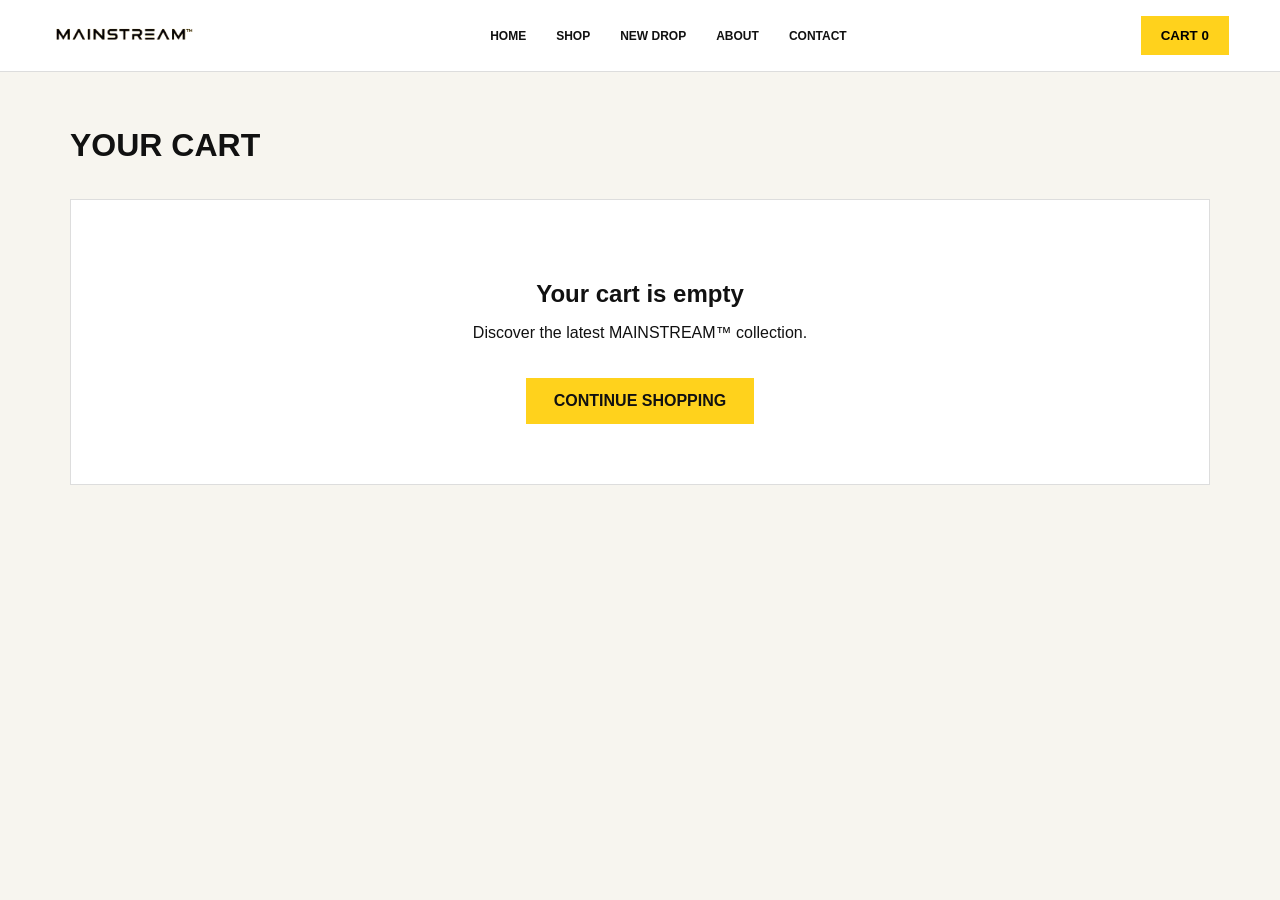
==== cart.html @ 2bad44f3 "Add initial cart HTML structure and styles" ====
<!doctype html>
<html lang="en">
<head>
<meta charset="utf-8">
<meta name="viewport" content="width=device-width,initial-scale=1">
<title>Your Cart — MAINSTREAM™</title>

<style>
*{
  box-sizing:border-box;
}

body{
  margin:0;
  font-family:Arial,Helvetica,sans-serif;
  background:#f7f5ef;
  color:#111;
}

/* HEADER */

.nav{
  height:72px;
  background:#fff;
  display:flex;
  align-items:center;
  padding:0 4%;
  border-bottom:1px solid #ddd;
  gap:40px;
}

.brand img{
  width:145px;
}

.nav nav{
  display:flex;
  gap:30px;
  flex:1;
  justify-content:center;
}

.nav nav a{
  color:#111;
  text-decoration:none;
  font-size:12px;
  font-weight:bold;
}

.cart-btn{
  background:#ffd21c;
  border:0;
  padding:12px 20px;
  font-weight:bold;
}

/* CART */

.cart-page{
  max-width:1200px;
  margin:55px auto;
  padding:0 30px;
}

.cart-title{
  font-size:32px;
  margin-bottom:35px;
}

.cart-layout{
  display:grid;
  grid-template-columns:65% 35%;
  gap:40px;
}

/* ITEMS */

.cart-items{
  background:#fff;
  border:1px solid #ddd;
}

.cart-item{
  display:grid;
  grid-template-columns:130px 1fr auto;
  gap:25px;
  align-items:center;
  padding:22px;
  border-bottom:1px solid #ddd;
}

.cart-item:last-child{
  border-bottom:0;
}

.cart-item img{
  width:130px;
  height:150px;
  object-fit:contain;
  background:#eee;
}

.cart-info h3{
  margin:0 0 8px;
  font-size:17px;
}

.cart-info p{
  margin:5px 0;
  color:#666;
  font-size:13px;
}

.qty{
  display:flex;
  align-items:center;
  margin-top:15px;
}

.qty button{
  width:32px;
  height:32px;
  border:1px solid #ccc;
  background:#fff;
  cursor:pointer;
}

.qty span{
  width:40px;
  text-align:center;
}

.remove{
  border:0;
  background:none;
  text-decoration:underline;
  font-size:11px;
  cursor:pointer;
  margin-top:12px;
}

/* SUMMARY */

.summary{
  background:#fff;
  border:1px solid #ddd;
  padding:28px;
  height:max-content;
}

.summary h2{
  margin:0 0 25px;
  font-size:20px;
}

.summary-row{
  display:flex;
  justify-content:space-between;
  padding:13px 0;
  border-bottom:1px solid #eee;
  font-size:14px;
}

.total{
  font-size:18px;
  font-weight:bold;
  padding-top:20px;
}

.checkout{
  width:100%;
  height:50px;
  background:#ffd21c;
  border:0;
  font-weight:bold;
  margin-top:25px;
  cursor:pointer;
}

.continue{
  display:block;
  text-align:center;
  margin-top:18px;
  color:#111;
  font-size:12px;
  text-decoration:underline;
}

/* EMPTY */

.empty{
  background:#fff;
  border:1px solid #ddd;
  padding:60px 20px;
  text-align:center;
}

.empty h2{
  margin-bottom:10px;
}

.empty a{
  display:inline-block;
  margin-top:20px;
  background:#ffd21c;
  padding:14px 28px;
  color:#111;
  text-decoration:none;
  font-weight:bold;
}

/* MOBILE */

@media(max-width:800px){

  .nav{
    height:64px;
    padding:0 18px;
  }

  .brand img{
    width:115px;
  }

  .nav nav{
    display:none;
  }

  .cart-btn{
    margin-left:auto;
    padding:10px 14px;
    font-size:11px;
  }

  .cart-page{
    margin:30px auto;
    padding:0 16px;
  }

  .cart-title{
    font-size:27px;
  }

  .cart-layout{
    grid-template-columns:1fr;
  }

  .cart-item{
    grid-template-columns:90px 1fr;
    gap:15px;
    padding:15px;
  }

  .cart-item img{
    width:90px;
    height:110px;
  }

  .cart-item > strong{
    grid-column:2;
  }
}
</style>
</head>

<body>

<header class="nav">

  <a class="brand" href="index.html">
    <img src="mainstream-logo.png" alt="MAINSTREAM™">
  </a>

  <nav>
    <a href="index.html">HOME</a>
    <a href="shop.html">SHOP</a>
    <a href="index.html#new">NEW DROP</a>
    <a href="index.html#story">ABOUT</a>
    <a href="index.html#contact">CONTACT</a>
  </nav>

  <button class="cart-btn">
    CART <span id="headerCount">0</span>
  </button>

</header>


<main class="cart-page">

  <h1 class="cart-title">
    YOUR CART
  </h1>

  <div id="cartContent"></div>

</main>


<script>

let cart =
  JSON.parse(
    localStorage.getItem("mainstreamCart")
  ) || [];


/* SAVE */

function saveCart(){

  localStorage.setItem(
    "mainstreamCart",
    JSON.stringify(cart)
  );

  renderCart();

}


/* COUNT */

function updateCount(){

  const count =
    cart.reduce(
      (total,item) =>
        total + item.quantity,
      0
    );

  document.getElementById("headerCount")
    .textContent = count;

}


/* REMOVE */

function removeItem(index){

  cart.splice(index,1);

  saveCart();

}


/* QUANTITY */

function changeQuantity(index,amount){

  cart[index].quantity += amount;

  if(cart[index].quantity < 1){
    cart[index].quantity = 1;
  }

  saveCart();

}


/* CHECKOUT */

function checkout(){

  if(cart.length === 0){

    alert("Your cart is empty.");

    return;

  }

  window.location.href =
    "shipping.html";

}


/* RENDER */

function renderCart(){

  const container =
    document.getElementById("cartContent");

  updateCount();


  if(cart.length === 0){

    container.innerHTML = `

      <div class="empty">

        <h2>Your cart is empty</h2>

        <p>
          Discover the latest MAINSTREAM™ collection.
        </p>

        <a href="shop.html">
          CONTINUE SHOPPING
        </a>

      </div>

    `;

    return;

  }


  let subtotal = 0;


  cart.forEach(item => {

    const price =
      parseInt(
        item.price.replace(/[^\d]/g,"")
      );

    subtotal +=
      price * item.quantity;

  });


  container.innerHTML = `

    <div class="cart-layout">

      <div class="cart-items">

        ${cart.map((item,index)=>`

          <div class="cart-item">

            <img
              src="${item.image}"
              alt="${item.name}"
            >

            <div class="cart-info">

              <h3>
                ${item.name}
              </h3>

              <p>
                MAINSTREAM™
              </p>

              <p>
                ${item.price}
              </p>

              <div class="qty">

                <button
                  onclick="changeQuantity(${index},-1)"
                >
                  −
                </button>

                <span>
                  ${item.quantity}
                </span>

                <button
                  onclick="changeQuantity(${index},1)"
                >
                  +
                </button>

              </div>

              <button
                class="remove"
                onclick="removeItem(${index})"
              >
                REMOVE
              </button>

            </div>

            <strong>
              ₹${price * item.quantity}
            </strong>

          </div>

        `).join("")}

      </div>


      <aside class="summary">

        <h2>
          ORDER SUMMARY
        </h2>

        <div class="summary-row">

          <span>
            Subtotal
          </span>

          <strong>
            ₹${subtotal}
          </strong>

        </div>

        <div class="summary-row">

          <span>
            Shipping
          </span>

          <strong>
            ₹0
          </strong>

        </div>

        <div class="summary-row total">

          <span>
            Total
          </span>

          <strong>
            ₹${subtotal}
          </strong>

        </div>

        <button
          class="checkout"
          onclick="checkout()"
        >
          PROCEED TO CHECKOUT
        </button>

        <a
          class="continue"
          href="shop.html"
        >
          CONTINUE SHOPPING
        </a>

      </aside>

    </div>

  `;

}


renderCart();

</script>

</body>
</html>
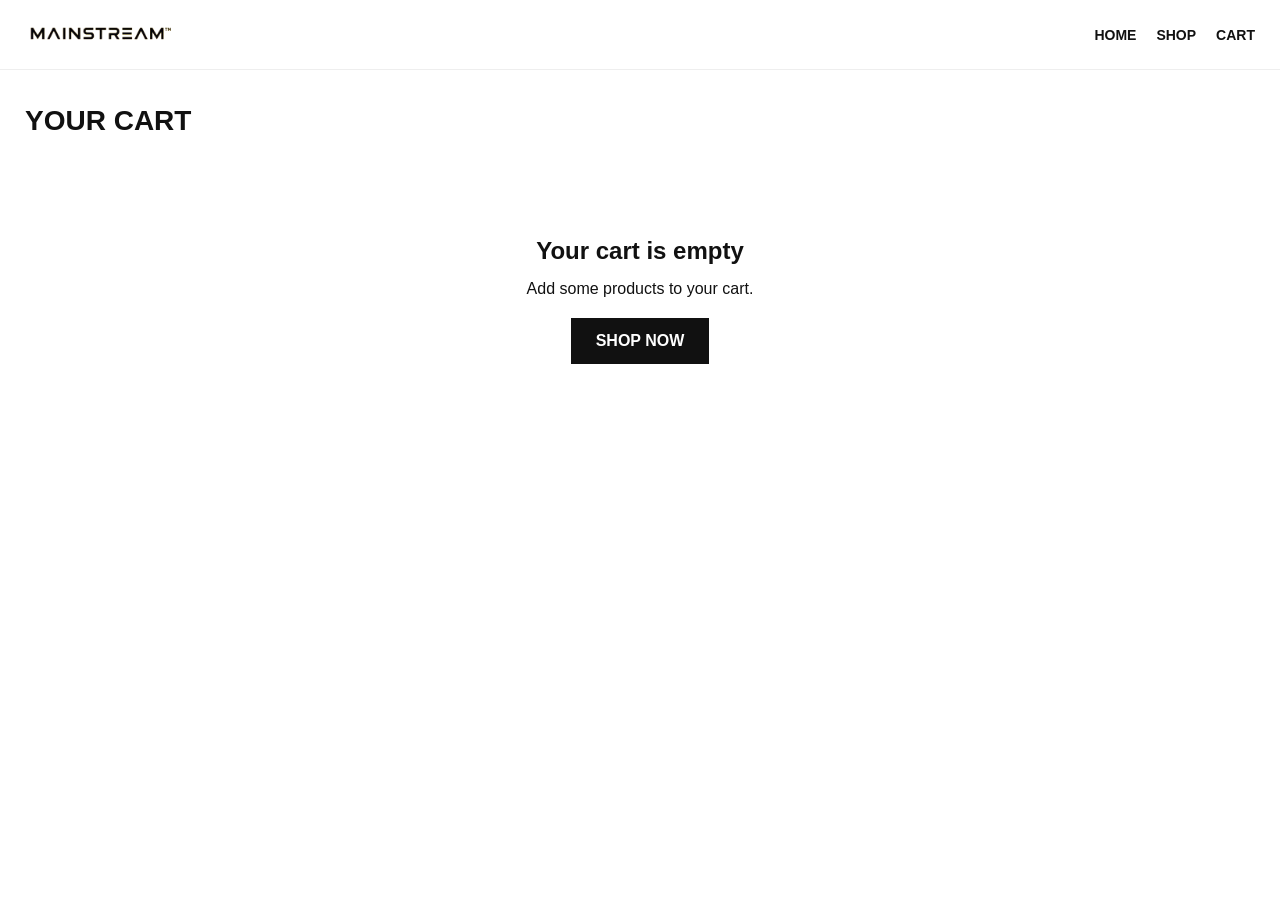
==== commit 4751224a: "Refactor cart.html for improved layout and styles Updated HTML structure and styling for the cart pa" ====
--- a/cart.html
+++ b/cart.html
@@ -1,566 +1,423 @@
-<!doctype html>
+<!DOCTYPE html>
 <html lang="en">
 <head>
-<meta charset="utf-8">
-<meta name="viewport" content="width=device-width,initial-scale=1">
-<title>Your Cart — MAINSTREAM™</title>
+<meta charset="UTF-8">
+<meta name="viewport" content="width=device-width, initial-scale=1.0">
+
+<title>Cart | MAINSTREAM™</title>
 
 <style>
 *{
-  box-sizing:border-box;
+    box-sizing:border-box;
+    margin:0;
+    padding:0;
 }
 
 body{
-  margin:0;
-  font-family:Arial,Helvetica,sans-serif;
-  background:#f7f5ef;
-  color:#111;
-}
-
-/* HEADER */
-
-.nav{
-  height:72px;
-  background:#fff;
-  display:flex;
-  align-items:center;
-  padding:0 4%;
-  border-bottom:1px solid #ddd;
-  gap:40px;
-}
-
-.brand img{
-  width:145px;
-}
-
-.nav nav{
-  display:flex;
-  gap:30px;
-  flex:1;
-  justify-content:center;
-}
-
-.nav nav a{
-  color:#111;
-  text-decoration:none;
-  font-size:12px;
-  font-weight:bold;
-}
-
-.cart-btn{
-  background:#ffd21c;
-  border:0;
-  padding:12px 20px;
-  font-weight:bold;
-}
-
-/* CART */
-
-.cart-page{
-  max-width:1200px;
-  margin:55px auto;
-  padding:0 30px;
+    font-family:Arial,Helvetica,sans-serif;
+    background:#fff;
+    color:#111;
+}
+
+header{
+    height:70px;
+    display:flex;
+    align-items:center;
+    justify-content:space-between;
+    padding:0 25px;
+    border-bottom:1px solid #eee;
+}
+
+.logo{
+    width:150px;
+    height:auto;
+}
+
+nav{
+    display:flex;
+    gap:20px;
+}
+
+nav a{
+    text-decoration:none;
+    color:#111;
+    font-size:14px;
+    font-weight:600;
 }
 
 .cart-title{
-  font-size:32px;
-  margin-bottom:35px;
-}
-
-.cart-layout{
-  display:grid;
-  grid-template-columns:65% 35%;
-  gap:40px;
-}
-
-/* ITEMS */
-
-.cart-items{
-  background:#fff;
-  border:1px solid #ddd;
+    padding:35px 25px 20px;
+    font-size:28px;
+    font-weight:700;
+}
+
+.cart-container{
+    padding:0 25px 50px;
+    max-width:1000px;
+    margin:auto;
 }
 
 .cart-item{
-  display:grid;
-  grid-template-columns:130px 1fr auto;
-  gap:25px;
-  align-items:center;
-  padding:22px;
-  border-bottom:1px solid #ddd;
-}
-
-.cart-item:last-child{
-  border-bottom:0;
+    display:flex;
+    gap:20px;
+    padding:20px 0;
+    border-bottom:1px solid #ddd;
 }
 
 .cart-item img{
-  width:130px;
-  height:150px;
-  object-fit:contain;
-  background:#eee;
-}
-
-.cart-info h3{
-  margin:0 0 8px;
-  font-size:17px;
-}
-
-.cart-info p{
-  margin:5px 0;
-  color:#666;
-  font-size:13px;
-}
-
-.qty{
-  display:flex;
-  align-items:center;
-  margin-top:15px;
-}
-
-.qty button{
-  width:32px;
-  height:32px;
-  border:1px solid #ccc;
-  background:#fff;
-  cursor:pointer;
-}
-
-.qty span{
-  width:40px;
-  text-align:center;
-}
-
-.remove{
-  border:0;
-  background:none;
-  text-decoration:underline;
-  font-size:11px;
-  cursor:pointer;
-  margin-top:12px;
-}
-
-/* SUMMARY */
-
-.summary{
-  background:#fff;
-  border:1px solid #ddd;
-  padding:28px;
-  height:max-content;
-}
-
-.summary h2{
-  margin:0 0 25px;
-  font-size:20px;
+    width:110px;
+    height:130px;
+    object-fit:cover;
+    background:#f5f5f5;
+}
+
+.item-details{
+    flex:1;
+}
+
+.item-name{
+    font-size:17px;
+    font-weight:700;
+    margin-bottom:8px;
+}
+
+.item-info{
+    font-size:14px;
+    color:#555;
+    margin-bottom:6px;
+}
+
+.item-price{
+    font-size:16px;
+    font-weight:700;
+}
+
+.remove-btn{
+    margin-top:12px;
+    border:none;
+    background:#111;
+    color:#fff;
+    padding:8px 14px;
+    cursor:pointer;
+    font-size:12px;
+}
+
+.cart-summary{
+    margin-top:30px;
+    padding:25px;
+    background:#f7f7f7;
 }
 
 .summary-row{
-  display:flex;
-  justify-content:space-between;
-  padding:13px 0;
-  border-bottom:1px solid #eee;
-  font-size:14px;
+    display:flex;
+    justify-content:space-between;
+    margin-bottom:15px;
+    font-size:16px;
 }
 
 .total{
-  font-size:18px;
-  font-weight:bold;
-  padding-top:20px;
-}
-
-.checkout{
-  width:100%;
-  height:50px;
-  background:#ffd21c;
-  border:0;
-  font-weight:bold;
-  margin-top:25px;
-  cursor:pointer;
-}
-
-.continue{
-  display:block;
-  text-align:center;
-  margin-top:18px;
-  color:#111;
-  font-size:12px;
-  text-decoration:underline;
-}
-
-/* EMPTY */
-
-.empty{
-  background:#fff;
-  border:1px solid #ddd;
-  padding:60px 20px;
-  text-align:center;
-}
-
-.empty h2{
-  margin-bottom:10px;
-}
-
-.empty a{
-  display:inline-block;
-  margin-top:20px;
-  background:#ffd21c;
-  padding:14px 28px;
-  color:#111;
-  text-decoration:none;
-  font-weight:bold;
-}
-
-/* MOBILE */
-
-@media(max-width:800px){
-
-  .nav{
-    height:64px;
-    padding:0 18px;
-  }
-
-  .brand img{
-    width:115px;
-  }
-
-  .nav nav{
-    display:none;
-  }
-
-  .cart-btn{
-    margin-left:auto;
-    padding:10px 14px;
-    font-size:11px;
-  }
-
-  .cart-page{
-    margin:30px auto;
-    padding:0 16px;
-  }
-
-  .cart-title{
-    font-size:27px;
-  }
-
-  .cart-layout{
-    grid-template-columns:1fr;
-  }
-
-  .cart-item{
-    grid-template-columns:90px 1fr;
-    gap:15px;
+    font-size:20px;
+    font-weight:700;
+    border-top:1px solid #ccc;
+    padding-top:15px;
+}
+
+.checkout-btn{
+    width:100%;
+    margin-top:20px;
     padding:15px;
-  }
-
-  .cart-item img{
-    width:90px;
-    height:110px;
-  }
-
-  .cart-item > strong{
-    grid-column:2;
-  }
+    border:none;
+    background:#111;
+    color:#fff;
+    font-size:15px;
+    font-weight:700;
+    cursor:pointer;
+}
+
+.empty-cart{
+    text-align:center;
+    padding:80px 20px;
+}
+
+.empty-cart h2{
+    margin-bottom:15px;
+}
+
+.shop-btn{
+    display:inline-block;
+    margin-top:20px;
+    padding:14px 25px;
+    background:#111;
+    color:#fff;
+    text-decoration:none;
+    font-weight:600;
+}
+
+@media(max-width:600px){
+
+    header{
+        padding:0 15px;
+    }
+
+    .logo{
+        width:125px;
+    }
+
+    nav{
+        gap:12px;
+    }
+
+    nav a{
+        font-size:12px;
+    }
+
+    .cart-title{
+        padding:25px 15px 15px;
+        font-size:24px;
+    }
+
+    .cart-container{
+        padding:0 15px 40px;
+    }
+
+    .cart-item{
+        gap:14px;
+    }
+
+    .cart-item img{
+        width:90px;
+        height:110px;
+    }
+
+    .item-name{
+        font-size:15px;
+    }
 }
 </style>
 </head>
 
 <body>
 
-<header class="nav">
-
-  <a class="brand" href="index.html">
-    <img src="mainstream-logo.png" alt="MAINSTREAM™">
-  </a>
-
-  <nav>
-    <a href="index.html">HOME</a>
-    <a href="shop.html">SHOP</a>
-    <a href="index.html#new">NEW DROP</a>
-    <a href="index.html#story">ABOUT</a>
-    <a href="index.html#contact">CONTACT</a>
-  </nav>
-
-  <button class="cart-btn">
-    CART <span id="headerCount">0</span>
-  </button>
+<header>
+
+    <a href="index.html">
+        <img src="mainstream-logo.png" class="logo" alt="MAINSTREAM">
+    </a>
+
+    <nav>
+        <a href="index.html">HOME</a>
+        <a href="shop.html">SHOP</a>
+        <a href="cart.html">CART</a>
+    </nav>
 
 </header>
 
-
-<main class="cart-page">
-
-  <h1 class="cart-title">
-    YOUR CART
-  </h1>
-
-  <div id="cartContent"></div>
-
-</main>
-
+<h1 class="cart-title">YOUR CART</h1>
+
+<div class="cart-container">
+
+    <div id="cartItems"></div>
+
+    <div id="cartSummary"></div>
+
+</div>
 
 <script>
 
 let cart =
-  JSON.parse(
-    localStorage.getItem("mainstreamCart")
-  ) || [];
-
-
-/* SAVE */
-
-function saveCart(){
-
-  localStorage.setItem(
-    "mainstreamCart",
-    JSON.stringify(cart)
-  );
-
-  renderCart();
-
-}
-
-
-/* COUNT */
-
-function updateCount(){
-
-  const count =
-    cart.reduce(
-      (total,item) =>
-        total + item.quantity,
-      0
+    JSON.parse(
+        localStorage.getItem("mainstreamCart")
+    ) || [];
+
+
+function getPrice(price){
+
+    if(typeof price === "number"){
+        return price;
+    }
+
+    return parseInt(
+        String(price).replace(/[^\d]/g,"")
+    ) || 0;
+}
+
+
+function renderCart(){
+
+    const container =
+        document.getElementById("cartItems");
+
+    const summary =
+        document.getElementById("cartSummary");
+
+
+    if(cart.length === 0){
+
+        container.innerHTML = `
+            <div class="empty-cart">
+
+                <h2>Your cart is empty</h2>
+
+                <p>
+                    Add some products to your cart.
+                </p>
+
+                <a
+                    href="shop.html"
+                    class="shop-btn"
+                >
+                    SHOP NOW
+                </a>
+
+            </div>
+        `;
+
+        summary.innerHTML = "";
+
+        return;
+    }
+
+
+    let subtotal = 0;
+
+
+    container.innerHTML = "";
+
+
+    cart.forEach(function(item,index){
+
+        const price =
+            getPrice(item.price);
+
+        const quantity =
+            Number(item.quantity) || 1;
+
+        subtotal +=
+            price * quantity;
+
+
+        const image =
+            item.image ||
+            "mainstream-logo.png";
+
+
+        container.innerHTML += `
+
+            <div class="cart-item">
+
+                <img
+                    src="${image}"
+                    alt="${item.name || "Product"}"
+                >
+
+                <div class="item-details">
+
+                    <div class="item-name">
+                        ${item.name || "MAINSTREAM TEE"}
+                    </div>
+
+                    <div class="item-info">
+                        Size: ${item.size || "M"}
+                    </div>
+
+                    <div class="item-info">
+                        Quantity: ${quantity}
+                    </div>
+
+                    <div class="item-price">
+                        ₹${price.toLocaleString("en-IN")}
+                    </div>
+
+                    <button
+                        class="remove-btn"
+                        onclick="removeItem(${index})"
+                    >
+                        REMOVE
+                    </button>
+
+                </div>
+
+            </div>
+
+        `;
+
+    });
+
+
+    summary.innerHTML = `
+
+        <div class="cart-summary">
+
+            <div class="summary-row">
+
+                <span>Subtotal</span>
+
+                <span>
+                    ₹${subtotal.toLocaleString("en-IN")}
+                </span>
+
+            </div>
+
+
+            <div class="summary-row">
+
+                <span>Shipping</span>
+
+                <span>FREE</span>
+
+            </div>
+
+
+            <div class="summary-row total">
+
+                <span>Total</span>
+
+                <span>
+                    ₹${subtotal.toLocaleString("en-IN")}
+                </span>
+
+            </div>
+
+
+            <button
+                class="checkout-btn"
+                onclick="checkout()"
+            >
+                PROCEED TO CHECKOUT
+            </button>
+
+        </div>
+
+    `;
+}
+
+
+function removeItem(index){
+
+    cart.splice(index,1);
+
+    localStorage.setItem(
+        "mainstreamCart",
+        JSON.stringify(cart)
     );
 
-  document.getElementById("headerCount")
-    .textContent = count;
-
-}
-
-
-/* REMOVE */
-
-function removeItem(index){
-
-  cart.splice(index,1);
-
-  saveCart();
-
-}
-
-
-/* QUANTITY */
-
-function changeQuantity(index,amount){
-
-  cart[index].quantity += amount;
-
-  if(cart[index].quantity < 1){
-    cart[index].quantity = 1;
-  }
-
-  saveCart();
-
-}
-
-
-/* CHECKOUT */
+    renderCart();
+
+}
+
 
 function checkout(){
 
-  if(cart.length === 0){
-
-    alert("Your cart is empty.");
-
-    return;
-
-  }
-
-  window.location.href =
-    "shipping.html";
-
-}
-
-
-/* RENDER */
-
-function renderCart(){
-
-  const container =
-    document.getElementById("cartContent");
-
-  updateCount();
-
-
-  if(cart.length === 0){
-
-    container.innerHTML = `
-
-      <div class="empty">
-
-        <h2>Your cart is empty</h2>
-
-        <p>
-          Discover the latest MAINSTREAM™ collection.
-        </p>
-
-        <a href="shop.html">
-          CONTINUE SHOPPING
-        </a>
-
-      </div>
-
-    `;
-
-    return;
-
-  }
-
-
-  let subtotal = 0;
-
-
-  cart.forEach(item => {
-
-    const price =
-      parseInt(
-        item.price.replace(/[^\d]/g,"")
-      );
-
-    subtotal +=
-      price * item.quantity;
-
-  });
-
-
-  container.innerHTML = `
-
-    <div class="cart-layout">
-
-      <div class="cart-items">
-
-        ${cart.map((item,index)=>`
-
-          <div class="cart-item">
-
-            <img
-              src="${item.image}"
-              alt="${item.name}"
-            >
-
-            <div class="cart-info">
-
-              <h3>
-                ${item.name}
-              </h3>
-
-              <p>
-                MAINSTREAM™
-              </p>
-
-              <p>
-                ${item.price}
-              </p>
-
-              <div class="qty">
-
-                <button
-                  onclick="changeQuantity(${index},-1)"
-                >
-                  −
-                </button>
-
-                <span>
-                  ${item.quantity}
-                </span>
-
-                <button
-                  onclick="changeQuantity(${index},1)"
-                >
-                  +
-                </button>
-
-              </div>
-
-              <button
-                class="remove"
-                onclick="removeItem(${index})"
-              >
-                REMOVE
-              </button>
-
-            </div>
-
-            <strong>
-              ₹${price * item.quantity}
-            </strong>
-
-          </div>
-
-        `).join("")}
-
-      </div>
-
-
-      <aside class="summary">
-
-        <h2>
-          ORDER SUMMARY
-        </h2>
-
-        <div class="summary-row">
-
-          <span>
-            Subtotal
-          </span>
-
-          <strong>
-            ₹${subtotal}
-          </strong>
-
-        </div>
-
-        <div class="summary-row">
-
-          <span>
-            Shipping
-          </span>
-
-          <strong>
-            ₹0
-          </strong>
-
-        </div>
-
-        <div class="summary-row total">
-
-          <span>
-            Total
-          </span>
-
-          <strong>
-            ₹${subtotal}
-          </strong>
-
-        </div>
-
-        <button
-          class="checkout"
-          onclick="checkout()"
-        >
-          PROCEED TO CHECKOUT
-        </button>
-
-        <a
-          class="continue"
-          href="shop.html"
-        >
-          CONTINUE SHOPPING
-        </a>
-
-      </aside>
-
-    </div>
-
-  `;
+    if(cart.length === 0){
+
+        alert("Your cart is empty.");
+
+        return;
+    }
+
+    alert(
+        "Checkout will be available soon."
+    );
 
 }
 
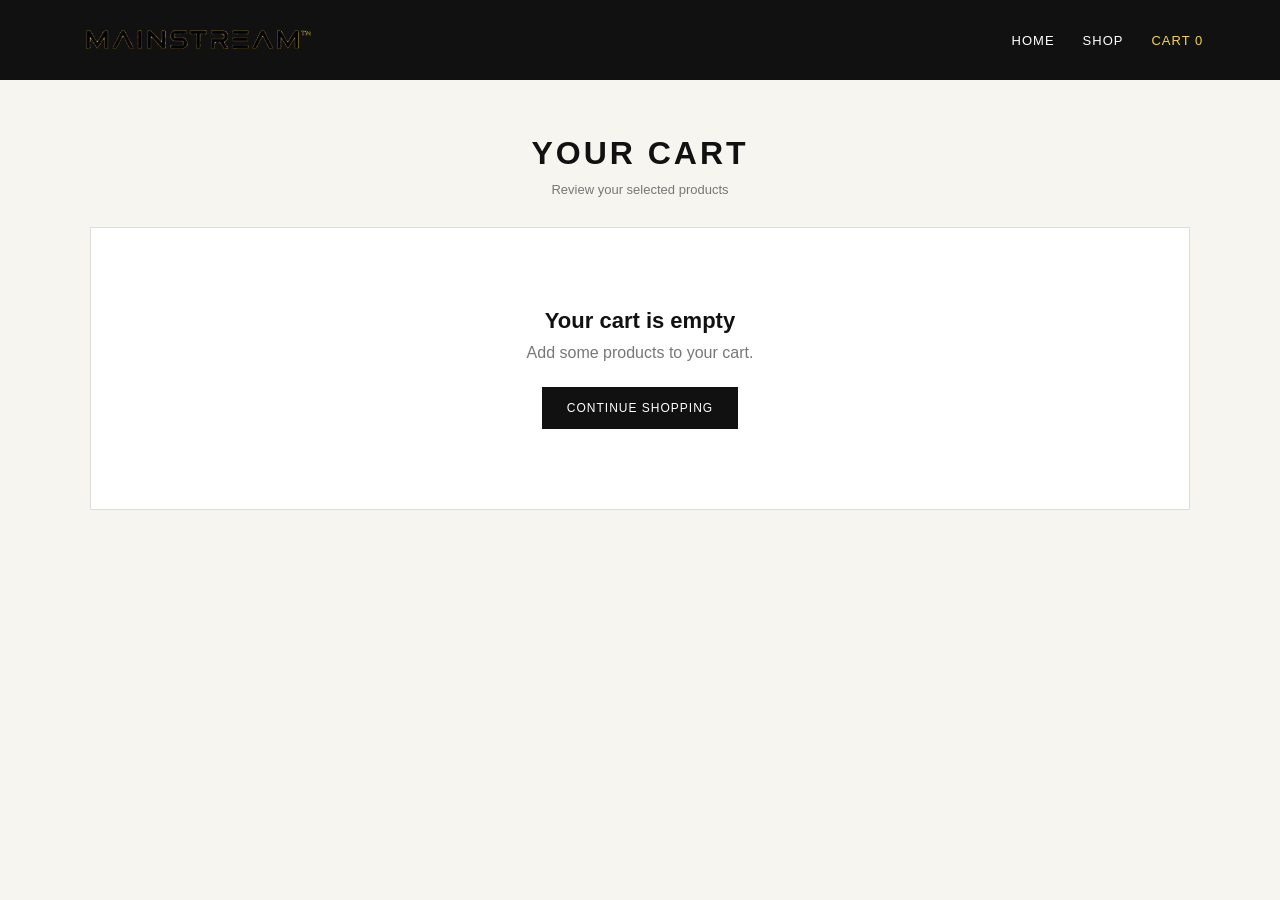
==== commit 2a0fd1c4: "Refactor cart.html with style and logic improvements Updated styles and structure of the cart page, " ====
--- a/cart.html
+++ b/cart.html
@@ -1,12 +1,17 @@
 <!DOCTYPE html>
 <html lang="en">
+
 <head>
+
 <meta charset="UTF-8">
-<meta name="viewport" content="width=device-width, initial-scale=1.0">
+
+<meta name="viewport"
+content="width=device-width, initial-scale=1.0">
 
 <title>Cart | MAINSTREAM™</title>
 
 <style>
+
 *{
     box-sizing:border-box;
     margin:0;
@@ -14,417 +19,695 @@
 }
 
 body{
-    font-family:Arial,Helvetica,sans-serif;
-    background:#fff;
+    font-family:Arial, Helvetica, sans-serif;
+    background:#f7f5ef;
     color:#111;
 }
 
+/* HEADER */
+
 header{
-    height:70px;
+    height:80px;
+    background:#111;
     display:flex;
     align-items:center;
     justify-content:space-between;
-    padding:0 25px;
-    border-bottom:1px solid #eee;
+    padding:0 6%;
 }
 
 .logo{
-    width:150px;
-    height:auto;
-}
-
-nav{
+    height:42px;
+    width:auto;
+}
+
+.nav{
     display:flex;
-    gap:20px;
-}
-
-nav a{
+    align-items:center;
+    gap:28px;
+}
+
+.nav a{
+    color:white;
     text-decoration:none;
-    color:#111;
-    font-size:14px;
-    font-weight:600;
-}
+    font-size:13px;
+    letter-spacing:1px;
+}
+
+.cart-link{
+    color:#f5d547 !important;
+}
+
+/* TITLE */
 
 .cart-title{
-    padding:35px 25px 20px;
-    font-size:28px;
-    font-weight:700;
-}
+    text-align:center;
+    padding:55px 20px 30px;
+}
+
+.cart-title h1{
+    font-size:32px;
+    letter-spacing:3px;
+}
+
+.cart-title p{
+    margin-top:10px;
+    color:#777;
+    font-size:13px;
+}
+
+/* CART */
 
 .cart-container{
-    padding:0 25px 50px;
-    max-width:1000px;
+    width:90%;
+    max-width:1100px;
     margin:auto;
+    padding-bottom:70px;
 }
 
 .cart-item{
+    background:white;
+    border:1px solid #ddd;
     display:flex;
-    gap:20px;
-    padding:20px 0;
-    border-bottom:1px solid #ddd;
-}
-
-.cart-item img{
-    width:110px;
-    height:130px;
+    align-items:center;
+    gap:25px;
+    padding:20px;
+    margin-bottom:15px;
+}
+
+.cart-item-image{
+    width:120px;
+    height:140px;
+    background:#f3f3f3;
+    display:flex;
+    align-items:center;
+    justify-content:center;
+    overflow:hidden;
+}
+
+.cart-item-image img{
+    width:100%;
+    height:100%;
     object-fit:cover;
-    background:#f5f5f5;
-}
-
-.item-details{
+}
+
+.cart-item-info{
     flex:1;
 }
 
-.item-name{
+.cart-item-info h3{
     font-size:17px;
-    font-weight:700;
+    letter-spacing:1px;
     margin-bottom:8px;
 }
 
-.item-info{
-    font-size:14px;
-    color:#555;
-    margin-bottom:6px;
-}
-
-.item-price{
-    font-size:16px;
-    font-weight:700;
+.cart-item-info p{
+    font-size:13px;
+    color:#666;
+    margin:5px 0;
+}
+
+.cart-item-price{
+    font-size:18px;
+    font-weight:bold;
+    margin-right:20px;
 }
 
 .remove-btn{
-    margin-top:12px;
     border:none;
     background:#111;
-    color:#fff;
-    padding:8px 14px;
+    color:white;
+    padding:10px 15px;
     cursor:pointer;
-    font-size:12px;
-}
-
-.cart-summary{
+    font-size:11px;
+    letter-spacing:1px;
+}
+
+.remove-btn:hover{
+    background:#333;
+}
+
+/* SUMMARY */
+
+.summary{
+    background:white;
+    border:1px solid #ddd;
+    padding:25px;
     margin-top:30px;
-    padding:25px;
-    background:#f7f7f7;
+    max-width:500px;
+    margin-left:auto;
 }
 
 .summary-row{
     display:flex;
     justify-content:space-between;
-    margin-bottom:15px;
-    font-size:16px;
-}
-
-.total{
+    padding:10px 0;
+    font-size:14px;
+}
+
+.summary-total{
+    border-top:1px solid #ddd;
+    margin-top:10px;
+    padding-top:18px;
     font-size:20px;
-    font-weight:700;
-    border-top:1px solid #ccc;
-    padding-top:15px;
+    font-weight:bold;
 }
 
 .checkout-btn{
     width:100%;
     margin-top:20px;
-    padding:15px;
+    padding:16px;
     border:none;
-    background:#111;
-    color:#fff;
-    font-size:15px;
-    font-weight:700;
+    background:#f5d547;
+    color:#111;
+    font-weight:bold;
+    letter-spacing:1.5px;
     cursor:pointer;
 }
+
+.checkout-btn:hover{
+    background:#e4c632;
+}
+
+/* EMPTY CART */
 
 .empty-cart{
     text-align:center;
     padding:80px 20px;
+    background:white;
+    border:1px solid #ddd;
 }
 
 .empty-cart h2{
-    margin-bottom:15px;
+    font-size:22px;
+    margin-bottom:10px;
+}
+
+.empty-cart p{
+    color:#777;
+    margin-bottom:25px;
 }
 
 .shop-btn{
     display:inline-block;
-    margin-top:20px;
+    background:#111;
+    color:white;
+    text-decoration:none;
     padding:14px 25px;
-    background:#111;
-    color:#fff;
-    text-decoration:none;
-    font-weight:600;
-}
+    font-size:12px;
+    letter-spacing:1px;
+}
+
+/* MOBILE */
 
 @media(max-width:600px){
 
     header{
-        padding:0 15px;
+        height:70px;
+        padding:0 20px;
     }
 
     .logo{
-        width:125px;
-    }
-
-    nav{
-        gap:12px;
-    }
-
-    nav a{
-        font-size:12px;
+        height:34px;
+    }
+
+    .nav{
+        gap:15px;
+    }
+
+    .nav a{
+        font-size:10px;
     }
 
     .cart-title{
-        padding:25px 15px 15px;
-        font-size:24px;
-    }
-
-    .cart-container{
-        padding:0 15px 40px;
+        padding:40px 15px 25px;
+    }
+
+    .cart-title h1{
+        font-size:25px;
     }
 
     .cart-item{
-        gap:14px;
-    }
-
-    .cart-item img{
-        width:90px;
-        height:110px;
-    }
-
-    .item-name{
-        font-size:15px;
-    }
-}
+        gap:15px;
+        padding:12px;
+        align-items:flex-start;
+    }
+
+    .cart-item-image{
+        width:85px;
+        height:105px;
+    }
+
+    .cart-item-info h3{
+        font-size:13px;
+    }
+
+    .cart-item-info p{
+        font-size:11px;
+    }
+
+    .cart-item-price{
+        font-size:14px;
+        margin-right:0;
+    }
+
+    .remove-btn{
+        padding:8px 10px;
+        font-size:9px;
+    }
+
+}
+
 </style>
+
 </head>
 
+
 <body>
 
+
+<!-- HEADER -->
+
 <header>
 
-    <a href="index.html">
-        <img src="mainstream-logo.png" class="logo" alt="MAINSTREAM">
-    </a>
-
-    <nav>
-        <a href="index.html">HOME</a>
-        <a href="shop.html">SHOP</a>
-        <a href="cart.html">CART</a>
-    </nav>
+<a href="index.html">
+<img
+src="mainstream-logo.png"
+class="logo"
+alt="MAINSTREAM">
+</a>
+
+<nav class="nav">
+
+<a href="index.html">HOME</a>
+
+<a href="shop.html">SHOP</a>
+
+<a href="cart.html"
+class="cart-link">
+CART <span id="cartCount">0</span>
+</a>
+
+</nav>
 
 </header>
 
-<h1 class="cart-title">YOUR CART</h1>
-
-<div class="cart-container">
-
-    <div id="cartItems"></div>
-
-    <div id="cartSummary"></div>
+
+<!-- TITLE -->
+
+<section class="cart-title">
+
+<h1>YOUR CART</h1>
+
+<p>Review your selected products</p>
+
+</section>
+
+
+<!-- CART -->
+
+<main class="cart-container">
+
+<div id="cartItems"></div>
+
+
+<!-- SUMMARY -->
+
+<div
+class="summary"
+id="cartSummary"
+style="display:none;">
+
+<div class="summary-row">
+
+<span>SUBTOTAL</span>
+
+<span id="subtotal">₹0</span>
 
 </div>
 
+
+<div class="summary-row">
+
+<span>SHIPPING</span>
+
+<span id="shipping">FREE</span>
+
+</div>
+
+
+<div class="summary-row summary-total">
+
+<span>TOTAL</span>
+
+<span id="total">₹0</span>
+
+</div>
+
+
+<button
+class="checkout-btn"
+onclick="checkout()">
+
+PROCEED TO CHECKOUT
+
+</button>
+
+</div>
+
+
+</main>
+
+
 <script>
 
-let cart =
-    JSON.parse(
-        localStorage.getItem("mainstreamCart")
-    ) || [];
-
-
-function getPrice(price){
-
-    if(typeof price === "number"){
-        return price;
-    }
-
-    return parseInt(
-        String(price).replace(/[^\d]/g,"")
-    ) || 0;
-}
-
-
-function renderCart(){
-
-    const container =
-        document.getElementById("cartItems");
-
-    const summary =
-        document.getElementById("cartSummary");
-
-
-    if(cart.length === 0){
-
-        container.innerHTML = `
-            <div class="empty-cart">
-
-                <h2>Your cart is empty</h2>
-
-                <p>
-                    Add some products to your cart.
-                </p>
-
-                <a
-                    href="shop.html"
-                    class="shop-btn"
-                >
-                    SHOP NOW
-                </a>
-
-            </div>
-        `;
-
-        summary.innerHTML = "";
-
-        return;
-    }
-
-
-    let subtotal = 0;
-
-
-    container.innerHTML = "";
-
-
-    cart.forEach(function(item,index){
-
-        const price =
-            getPrice(item.price);
-
-        const quantity =
-            Number(item.quantity) || 1;
-
-        subtotal +=
-            price * quantity;
-
-
-        const image =
-            item.image ||
-            "mainstream-logo.png";
-
-
-        container.innerHTML += `
-
-            <div class="cart-item">
-
-                <img
-                    src="${image}"
-                    alt="${item.name || "Product"}"
-                >
-
-                <div class="item-details">
-
-                    <div class="item-name">
-                        ${item.name || "MAINSTREAM TEE"}
-                    </div>
-
-                    <div class="item-info">
-                        Size: ${item.size || "M"}
-                    </div>
-
-                    <div class="item-info">
-                        Quantity: ${quantity}
-                    </div>
-
-                    <div class="item-price">
-                        ₹${price.toLocaleString("en-IN")}
-                    </div>
-
-                    <button
-                        class="remove-btn"
-                        onclick="removeItem(${index})"
-                    >
-                        REMOVE
-                    </button>
-
-                </div>
-
-            </div>
-
-        `;
-
-    });
-
-
-    summary.innerHTML = `
-
-        <div class="cart-summary">
-
-            <div class="summary-row">
-
-                <span>Subtotal</span>
-
-                <span>
-                    ₹${subtotal.toLocaleString("en-IN")}
-                </span>
-
-            </div>
-
-
-            <div class="summary-row">
-
-                <span>Shipping</span>
-
-                <span>FREE</span>
-
-            </div>
-
-
-            <div class="summary-row total">
-
-                <span>Total</span>
-
-                <span>
-                    ₹${subtotal.toLocaleString("en-IN")}
-                </span>
-
-            </div>
-
-
-            <button
-                class="checkout-btn"
-                onclick="checkout()"
-            >
-                PROCEED TO CHECKOUT
-            </button>
-
-        </div>
-
-    `;
-}
-
-
-function removeItem(index){
-
-    cart.splice(index,1);
+/* =========================
+   CART
+========================= */
+
+function getCart(){
+
+    try{
+
+        return JSON.parse(
+            localStorage.getItem("mainstreamCart")
+        ) || [];
+
+    }catch(error){
+
+        return [];
+
+    }
+
+}
+
+
+/* =========================
+   SAVE CART
+========================= */
+
+function saveCart(cart){
 
     localStorage.setItem(
         "mainstreamCart",
         JSON.stringify(cart)
     );
 
+}
+
+
+/* =========================
+   UPDATE CART COUNT
+========================= */
+
+function updateCartCount(){
+
+    const cart = getCart();
+
+    const count = cart.reduce(
+        function(total,item){
+
+            return total +
+                Number(item.quantity || 0);
+
+        },
+        0
+    );
+
+
+    const cartCount =
+        document.getElementById("cartCount");
+
+
+    if(cartCount){
+
+        cartCount.textContent = count;
+
+    }
+
+}
+
+
+/* =========================
+   FORMAT PRICE
+========================= */
+
+function getPrice(price){
+
+    if(typeof price === "number"){
+
+        return price;
+
+    }
+
+    if(typeof price === "string"){
+
+        return Number(
+            price
+            .replace("₹","")
+            .replace(/,/g,"")
+            .trim()
+        ) || 0;
+
+    }
+
+    return 0;
+
+}
+
+
+/* =========================
+   RENDER CART
+========================= */
+
+function renderCart(){
+
+    const cart = getCart();
+
+    const container =
+        document.getElementById("cartItems");
+
+    const summary =
+        document.getElementById("cartSummary");
+
+
+    container.innerHTML = "";
+
+
+    /* EMPTY CART */
+
+    if(cart.length === 0){
+
+        summary.style.display = "none";
+
+
+        container.innerHTML = `
+
+        <div class="empty-cart">
+
+            <h2>Your cart is empty</h2>
+
+            <p>
+            Add some products to your cart.
+            </p>
+
+            <a
+            href="shop.html"
+            class="shop-btn">
+
+            CONTINUE SHOPPING
+
+            </a>
+
+        </div>
+
+        `;
+
+        updateCartCount();
+
+        return;
+
+    }
+
+
+    let subtotal = 0;
+
+
+    /* PRODUCTS */
+
+    cart.forEach(function(item,index){
+
+        const quantity =
+            Number(item.quantity || 1);
+
+
+        const price =
+            getPrice(item.price);
+
+
+        const itemTotal =
+            price * quantity;
+
+
+        subtotal += itemTotal;
+
+
+        const itemDiv =
+            document.createElement("div");
+
+
+        itemDiv.className =
+            "cart-item";
+
+
+        itemDiv.innerHTML = `
+
+            <div class="cart-item-image">
+
+                <img
+                src="${item.image || 'mainstream-logo.png'}"
+                alt="${item.name || 'Product'}"
+                onerror="this.src='mainstream-logo.png'">
+
+            </div>
+
+
+            <div class="cart-item-info">
+
+                <h3>
+                ${item.name || "PRODUCT"}
+                </h3>
+
+                <p>
+                SIZE:
+                ${item.size || "M"}
+                </p>
+
+                <p>
+                QUANTITY:
+                ${quantity}
+                </p>
+
+                <p>
+                UNIT PRICE:
+                ₹${price.toLocaleString("en-IN")}
+                </p>
+
+            </div>
+
+
+            <div class="cart-item-price">
+
+                ₹${itemTotal.toLocaleString("en-IN")}
+
+            </div>
+
+
+            <button
+            class="remove-btn"
+            onclick="removeItem(${index})">
+
+            REMOVE
+
+            </button>
+
+        `;
+
+
+        container.appendChild(itemDiv);
+
+    });
+
+
+    /* SUMMARY */
+
+    summary.style.display = "block";
+
+
+    document.getElementById("subtotal")
+        .textContent =
+        "₹" +
+        subtotal.toLocaleString("en-IN");
+
+
+    document.getElementById("total")
+        .textContent =
+        "₹" +
+        subtotal.toLocaleString("en-IN");
+
+
+    updateCartCount();
+
+}
+
+
+/* =========================
+   REMOVE ITEM
+========================= */
+
+function removeItem(index){
+
+    const cart = getCart();
+
+
+    if(index < 0 || index >= cart.length){
+
+        return;
+
+    }
+
+
+    cart.splice(index,1);
+
+
+    saveCart(cart);
+
+
     renderCart();
 
 }
 
 
+/* =========================
+   CHECKOUT
+========================= */
+
 function checkout(){
 
+    const cart = getCart();
+
+
     if(cart.length === 0){
 
         alert("Your cart is empty.");
 
         return;
-    }
+
+    }
+
 
     alert(
-        "Checkout will be available soon."
+        "Checkout is coming soon."
     );
 
 }
 
 
-renderCart();
+/* =========================
+   START
+========================= */
+
+document.addEventListener(
+    "DOMContentLoaded",
+    function(){
+
+        renderCart();
+
+    }
+);
 
 </script>
 
+
 </body>
+
 </html>
